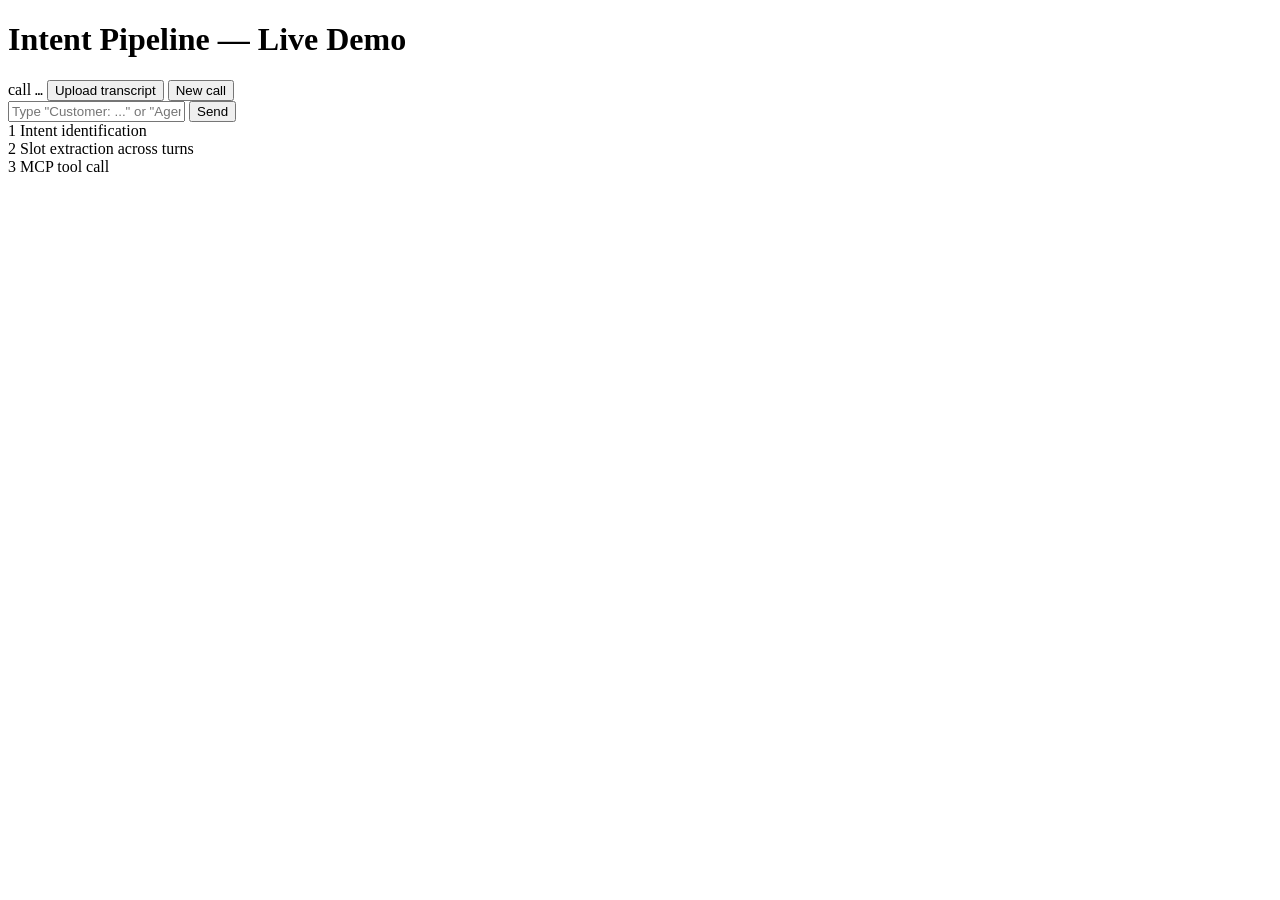
==== static_demo/index.html @ 9cd70186 "Init" ====
<!doctype html>
<html lang="en">
<head>
  <meta charset="utf-8" />
  <meta name="viewport" content="width=device-width, initial-scale=1" />
  <title>Intent Pipeline &mdash; Live Demo</title>
  <link rel="stylesheet" href="/demo/static/style.css" />
</head>
<body>
  <header>
    <h1>Intent Pipeline &mdash; Live Demo</h1>
    <div class="header-meta">
      <span>call <code id="call-id">&hellip;</code></span>
      <button id="upload-transcript" class="header-btn" type="button">Upload transcript</button>
      <input id="transcript-file" type="file" accept=".txt" hidden />
      <button id="stop-playback" class="header-btn" type="button" hidden>Stop</button>
      <button id="new-call" class="header-btn" type="button">New call</button>
    </div>
  </header>

  <main>
    <section class="left">
      <div id="transcript" aria-live="polite"></div>
      <div id="flash" hidden></div>
      <div class="composer">
        <input id="utterance" type="text" autocomplete="off" spellcheck="false"
               placeholder='Type &quot;Customer: ...&quot; or &quot;Agent: ...&quot; and press Enter' />
        <button id="send" type="button">Send</button>
        <span id="spinner" hidden>thinking&hellip;</span>
      </div>
    </section>

    <section class="right">
      <div class="panel" id="panel-intent">
        <div class="panel-head"><span class="panel-num">1</span> Intent identification</div>
        <div class="panel-body"></div>
      </div>
      <div class="panel" id="panel-slots">
        <div class="panel-head"><span class="panel-num">2</span> Slot extraction across turns</div>
        <div class="panel-body"></div>
      </div>
      <div class="panel" id="panel-mcp">
        <div class="panel-head"><span class="panel-num">3</span> MCP tool call</div>
        <div class="panel-body"></div>
      </div>
    </section>
  </main>

  <script src="/demo/static/app.js"></script>
</body>
</html>
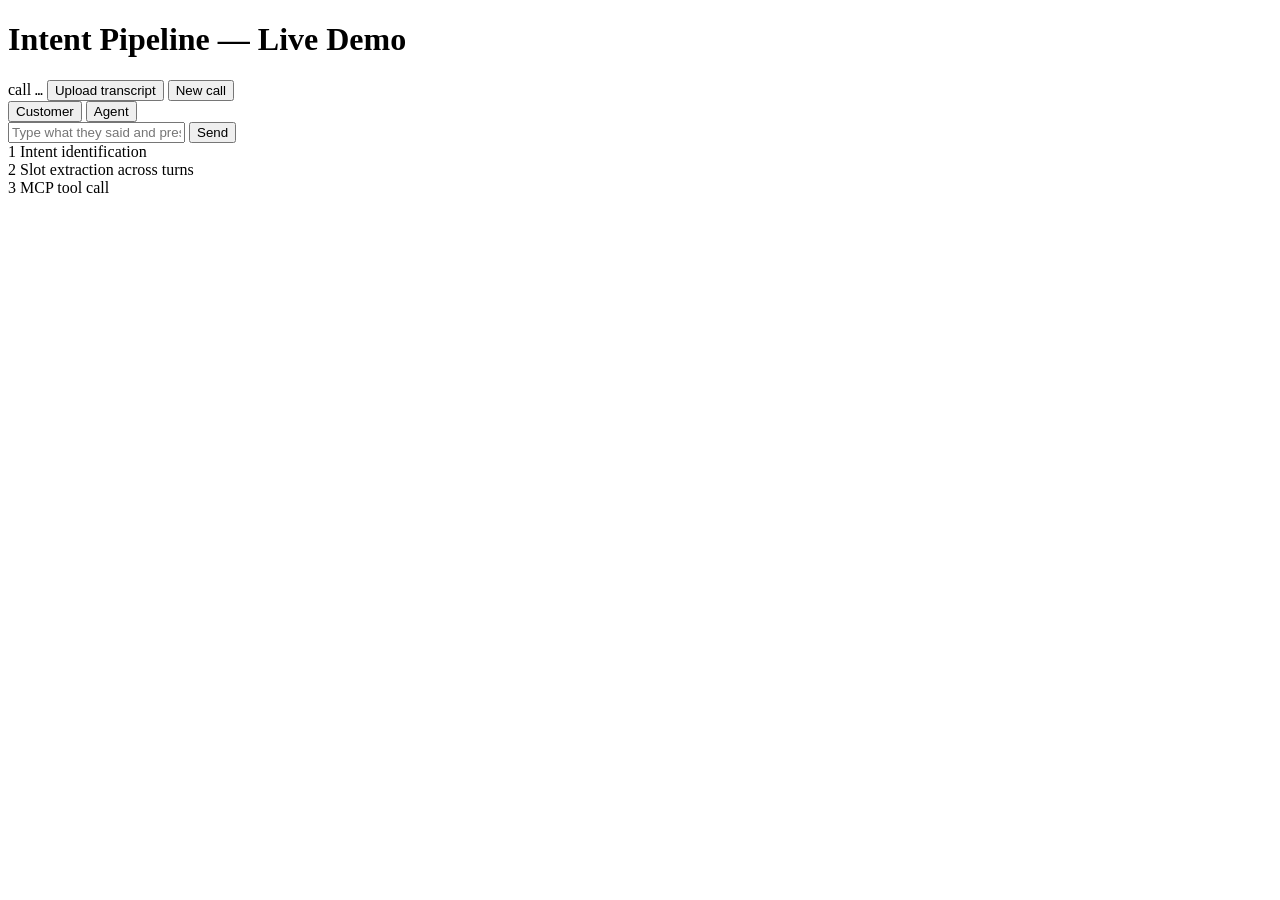
==== commit 566224a0: "Added new tests and imprvoed logic" ====
--- a/static_demo/index.html
+++ b/static_demo/index.html
@@ -23,8 +23,12 @@
       <div id="transcript" aria-live="polite"></div>
       <div id="flash" hidden></div>
       <div class="composer">
+        <div class="speaker-toggle" role="group" aria-label="Speaker">
+          <button id="speaker-customer" type="button" class="speaker-btn active" data-speaker="Customer">Customer</button>
+          <button id="speaker-agent" type="button" class="speaker-btn" data-speaker="Agent">Agent</button>
+        </div>
         <input id="utterance" type="text" autocomplete="off" spellcheck="false"
-               placeholder='Type &quot;Customer: ...&quot; or &quot;Agent: ...&quot; and press Enter' />
+               placeholder="Type what they said and press Enter" />
         <button id="send" type="button">Send</button>
         <span id="spinner" hidden>thinking&hellip;</span>
       </div>
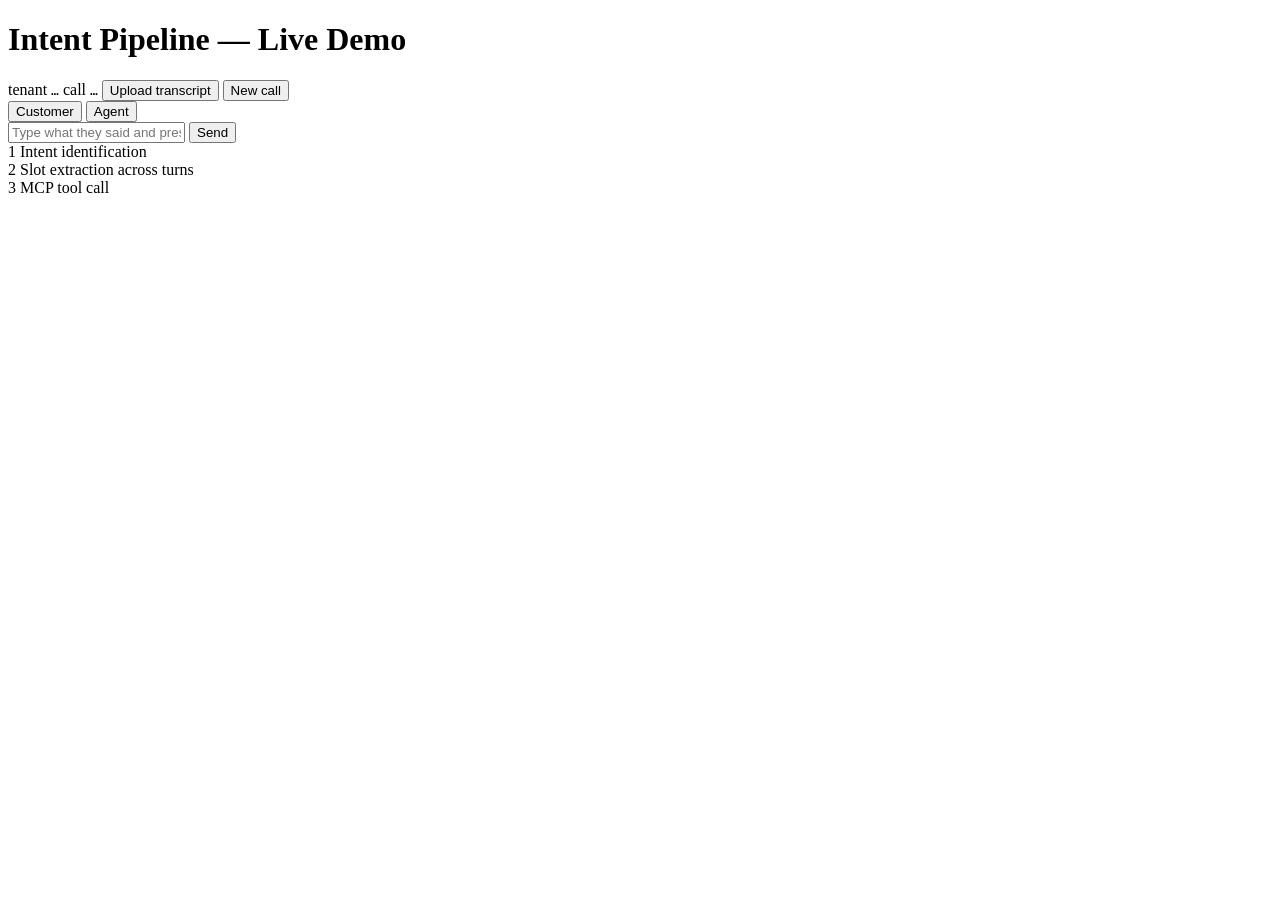
==== commit 5856c928: "Scope calls by tenant, log agent IDs, drop the start-call endpoint POST /v1/calls is gone. The first" ====
--- a/static_demo/index.html
+++ b/static_demo/index.html
@@ -10,6 +10,7 @@
   <header>
     <h1>Intent Pipeline &mdash; Live Demo</h1>
     <div class="header-meta">
+      <span>tenant <code id="tenant-id">&hellip;</code></span>
       <span>call <code id="call-id">&hellip;</code></span>
       <button id="upload-transcript" class="header-btn" type="button">Upload transcript</button>
       <input id="transcript-file" type="file" accept=".txt" hidden />
